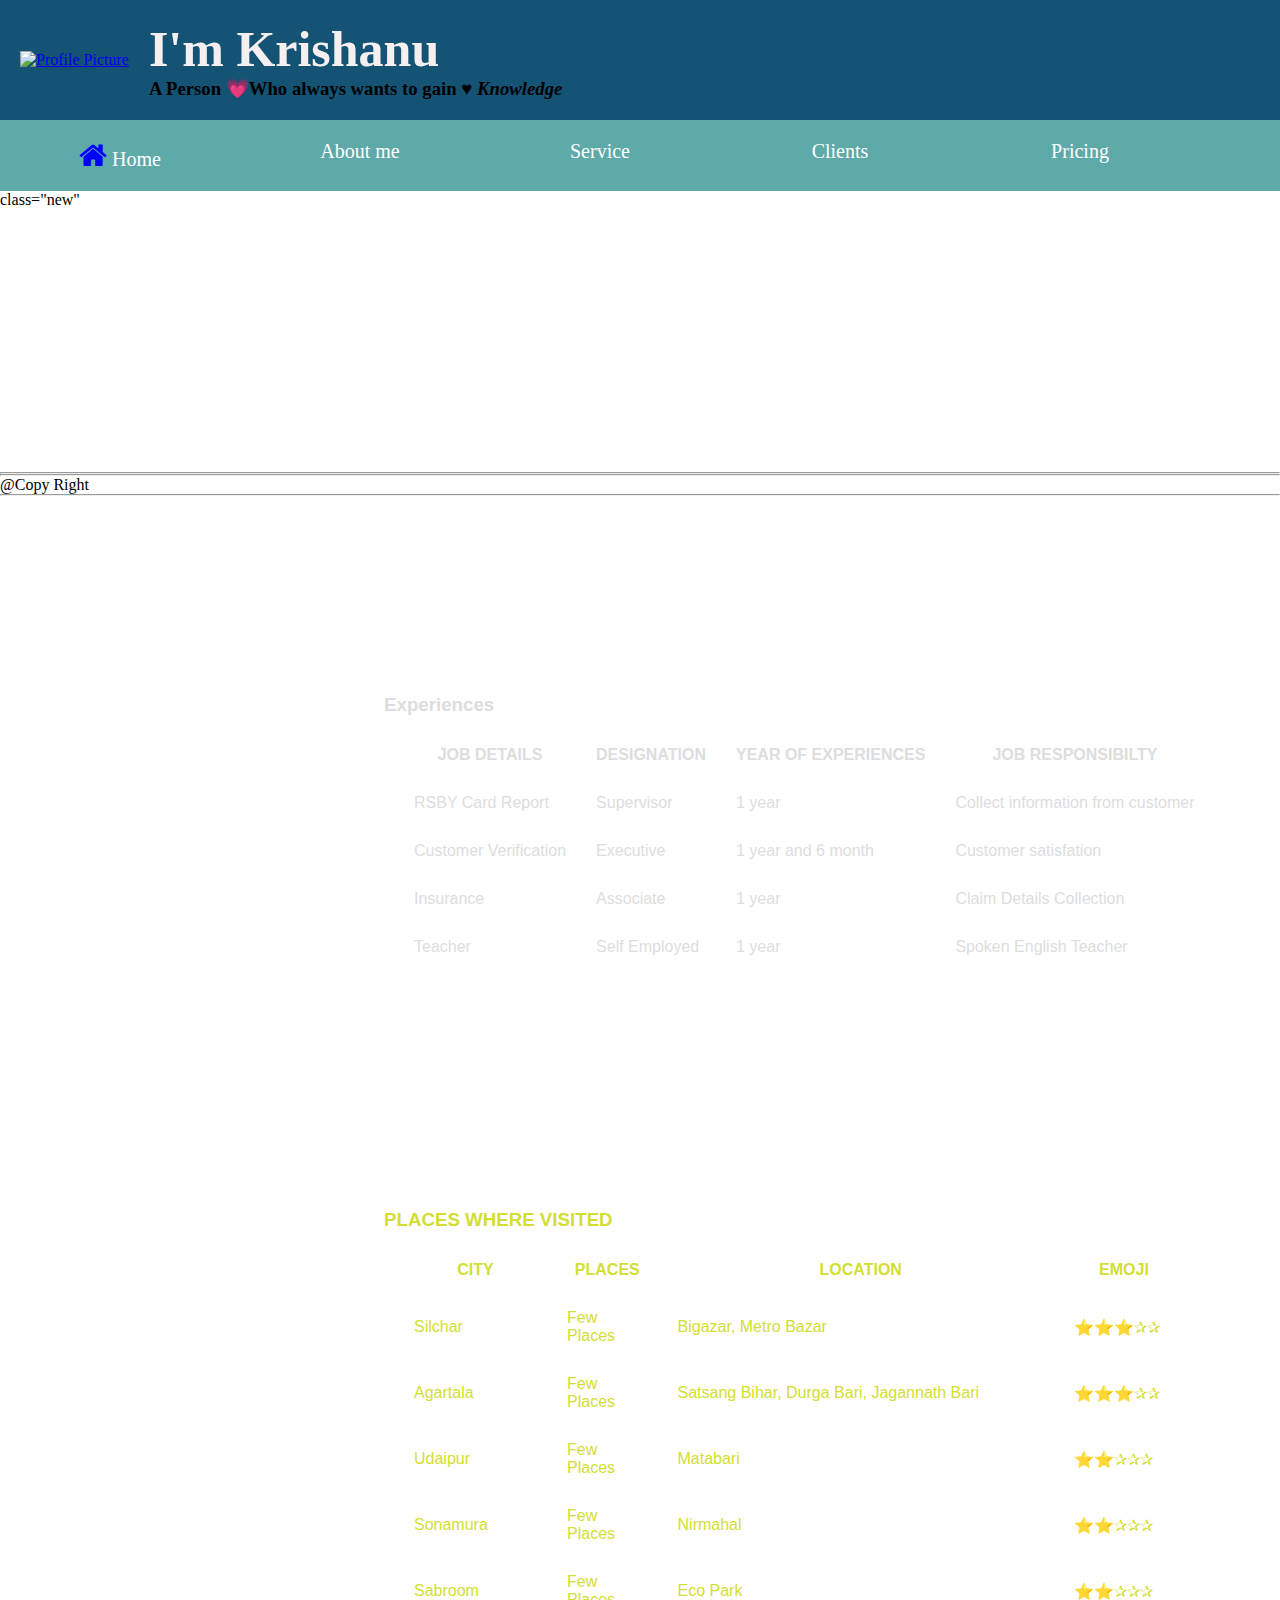
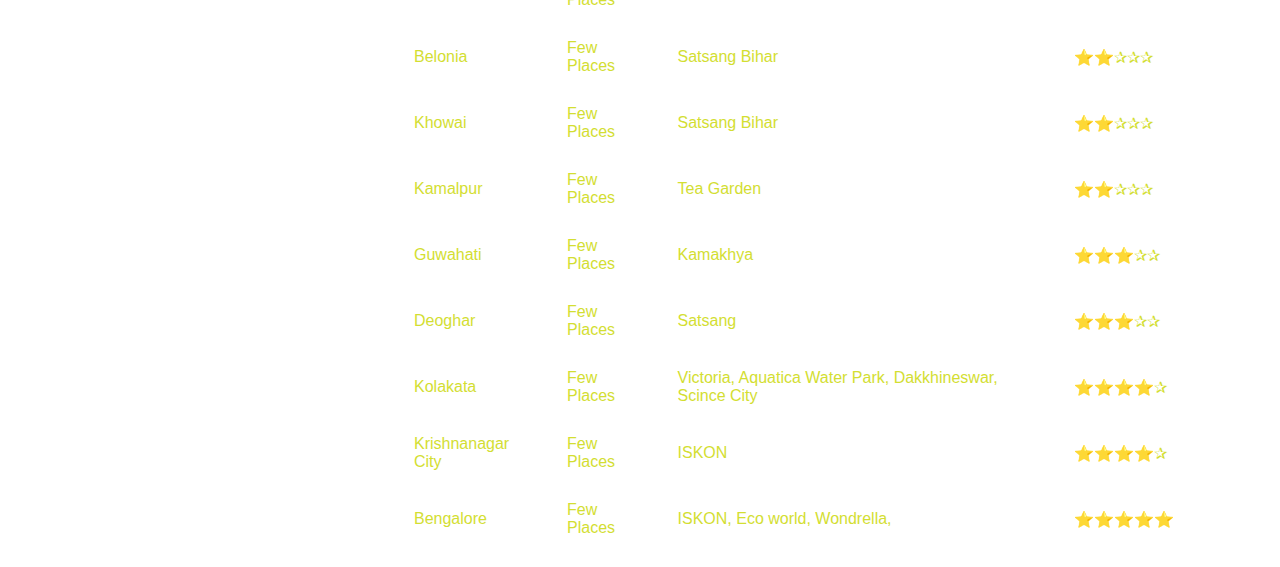
==== index.html @ 76ac1f01 "Add files via upload" ====
<!DOCTYPE html>
<html lang="en" dir="ltr">
  <head>
    <meta charset="utf-8">
<link rel="stylesheet" href="style.css">
<link rel="icon" href="images/fav.ico">
<link rel="stylesheet" href="https://stackpath.bootstrapcdn.com/font-awesome/4.7.0/css/font-awesome.min.css">
<link rel="stylesheet" href="https://github.com/googlefonts/Pacifico">


    <title> Home Page Design</title>
  </head>
  <body id="body">

<div class="top">
  <table cellspacing="20"> <td> <a href="https://www.facebook.com/krishanup1">
    <img src="images/I am.png" alt="Profile Picture" size height="200px" width="200px"></a></td>

  <td><h1 class="myname"> <a href="https://www.facebook.com/krishanup1"> I'm Krishanu</a>    </h1>
  <h3 > <strong>A Person</strong> 💗Who always wants to gain <em>  ♥ Knowledge</em> </h3>
</td>

 </table>

</div>



<div  class="menu" >
<ul  >


  <li > <a href="#"><i class="fa fa-home" aria-hidden="true"; style="color:blue; font-size:30px;"   ></i> Home</a></li>
  <li> <a href="#"> About me</a></li>
      <li> <a href="teacher.html">Service</a></li>
        <li> <a href="YOUTUBER.HTML">Clients</a></li>
          <li> <a href="#">Pricing</a></li>
            <li> <a href="#">Training</a></li>
              <li> <a href="#">Contact</a></li>
</ul>

</div>

<div id="new" >  </div>


class="new" <img src="grud.jpg" alt="">

<div id="middle">
</div>


<div class="Experiences">




  <h3>  Experiences </h3>
  <table cellspacing="30"   >
    <tr> <th> JOB DETAILS </th>   <th>DESIGNATION</th> <th> YEAR OF EXPERIENCES </th>  <th>  JOB RESPONSIBILTY</th> </tr>
    <tr> <td>RSBY Card Report</td> <td>Supervisor</td> <td> 1 year</td> <td> Collect information from customer </td>  </tr>
    <tr> <td> Customer Verification </td> <td>Executive </td>   <td> 1 year and 6 month</td> <td> Customer satisfation</td>  </tr>
  <tr>  <td> Insurance</td>       <td> Associate</td>  <td> 1 year</td>  <td> Claim Details Collection</td> </tr>
    <tr><td>Teacher   </td>     <td> Self Employed</td> <td> 1 year </td> <td> Spoken English Teacher </td>


    </tr>

  </table>
  </div>







  <hr >
  <div id="DETAILS">
  <br> <br>
  <h3> PLACES WHERE VISITED </h3>

  <table class="DETAILS" cellspacing= "30" >
  <tr >  <th> CITY  </th>   <th>PLACES  </th>   <th>LOCATION</th>      <th> EMOJI  </th>

  <tr>

   <td > <a href="https://en.wikipedia.org/wiki/Silchar"> Silchar </a> </td>   <td> Few Places  </td>    <td> Bigazar, Metro Bazar </td>    <td> ⭐⭐⭐✰✰ </td> </tr>
  <tr>
  <td> <a href="https://en.wikipedia.org/wiki/Agartala">Agartala</a>  </td>   <td> Few Places  </td>    <td>  Satsang Bihar, Durga Bari, Jagannath Bari </td>    <td>  ⭐⭐⭐✰✰ </td>
  </tr>
  <td> <a href="https://en.wikipedia.org/wiki/Udaipur,_Tripura">Udaipur</a>  </td>   <td> Few Places  </td>    <td>  Matabari </td> <td>  ⭐⭐✰✰✰ </td>
  </tr>
  <td> <a href="https://en.wikipedia.org/wiki/Sonamura"> Sonamura </a>  </td>   <td> Few Places  </td>    <td>  Nirmahal </td>   <td>  ⭐⭐✰✰✰ </td>
  </tr>
  <tr>
  <td> <a href="https://en.wikipedia.org/wiki/Sabroom"> Sabroom</a>  </td>   <td>  Few Places </td>    <td>  Eco Park </td>   <td> ⭐⭐✰✰✰   </td>
  </tr>
  <tr>
  <td><a href="https://en.wikipedia.org/wiki/Belonia,_India">   Belonia </a>  </td>   <td> Few Places </td>    <td> Satsang Bihar  </td>    <td> ⭐⭐✰✰✰  </td>
  </tr>
  <td><a href="https://en.wikipedia.org/wiki/Khowai">Khowai</a>  </td>   <td> Few Places </td>    <td> Satsang Bihar  </td>    <td> ⭐⭐✰✰✰   </td>
  </tr>
  <tr>
  <td> <a href="https://en.wikipedia.org/wiki/Kamalpur,_Tripura">Kamalpur</a> </td>   <td> Few Places  </td>    <td> Tea Garden  </td>   <td> ⭐⭐✰✰✰  </td>
  </tr>

  <tr>
  <td> <a href="https://en.wikipedia.org/wiki/Guwahati">Guwahati</a> </td>   <td> Few Places </td>    <td> <a href="https://en.wikipedia.org/wiki/Kamakhya_Temple">Kamakhya</a>  </td>    <td> ⭐⭐⭐✰✰  </td>
  </tr>

  <tr>
  <td><a href="https://en.wikipedia.org/wiki/Deoghar">Deoghar</a>  </td>   <td>Few Places </td>    <td> <a href="https://en.wikipedia.org/wiki/Satsang_(Deoghar)">Satsang</a>   </td>     <td> ⭐⭐⭐✰✰  </td>
  </tr>


  <tr>
  <td> <a href="https://en.wikipedia.org/wiki/Kolkata">Kolakata</a> </td>   <td> Few Places </td>
    <td> <a href="https://en.wikipedia.org/wiki/Victoria_Memorial,_Kolkata">Victoria,</a>
    <a href="http://www.aquaticaindia.in/">Aquatica Water Park,</a>
  <a href="https://en.wikipedia.org/wiki/Dakshineswar_Kali_Temple"> Dakkhineswar,</a>

  <a href="https://sciencecitykolkata.org.in/">Scince City </a>
     </td>  <td> ⭐⭐⭐⭐✰  </td>
      </tr>




  <tr>
  <td><a href="https://en.wikipedia.org/wiki/Krishnanagar,_Nadia">Krishnanagar City</a>  </td>   <td> Few Places  </td>
   <td> <a href="https://en.wikipedia.org/wiki/International_Society_for_Krishna_Consciousness">ISKON</a>  </td>   <td> ⭐⭐⭐⭐✰  </td>
  </tr>
  <tr>
  <td><a href="https://en.wikipedia.org/wiki/Bangalore">Bengalore</a>  </td>   <td> Few Places  </td>    <td> <a href="https://www.google.com/search?q=ISKCON+Bangalore&rlz=1C1ASUM_enIN915IN915&sxsrf=ALeKk03NAHDr-pM4ymOs7JSjMNIhiBcyPw:1598800017486&source=lnms&tbm=isch&sa=X&ved=2ahUKEwivre-YmsPrAhU97XMBHWz6AYMQ_AUoAXoECCAQAw&biw=1920&bih=937">ISKON,</a>

     Eco world, Wondrella,   </td>   <td> ⭐⭐⭐⭐⭐  </td>
  </tr>

  </table>
</div>
  <hr>





  <p>@Copy Right </p>

  <hr>







  </body>
</html>
---- style.css ----
*
{padding: 0;
  margin: 0;}


body{background-image:url(images/123456.png);

}

ul{ display: inline-flex;;}


div table td h1  a{  text-decoration: none;
  font-family:cursive;
color: #f5efef;
font-size: 50px;
}



 div li a {
   color: #fff;
  text-decoration: none;
 }




/******Class Selector***/


.top{background-color: #145374 ;
background-size: auto;
}

.myname:hover{ border-radius: 5px;
  bor
 background: #fc8210;
}
.myname{display: inline;}

 .menu {
   background-color: #5eaaa8 ;
 background-size: auto;
   font-size:20px;
   text-align: center;
   text-underline-position: none;

 }
 .menu ul{
   list-style: none;  font-family: cursive;  }


.menu ul li {
   width: 200px;
  margin: 5px;
  padding: 15px;
}

.menu ul li:hover
 {border-radius: 5px;
  background: #e11d74;

}


#new{ background-image:url(images/12345.png);
background-size: cover;
height: 500px;
width: 50%;
position: absolute;
border-radius: 20px;
}



#middle{ background-image:url(images/1.jpg);
background-size: cover;
height: 500px;
width: 50%;
position:  absolute;
top: 315px;
left:50%;
border-radius: 20px;
}

.table tr { text-decoration: none;

}


.Experiences{ background-image:url(images/111.jpg);
  position:   relative;
  top: 485px;
  right: 0px;
  padding-left: 30%;
  height: 263px;
  border-radius: 20px;
}

.Experiences{  font-family: sans-serif  ;

color: #dddddd;

}



#DETAILS {position:  absolute;

  background-color: ;
  top: 1173px;
  left: 30%;
  width: 820px;

}



#DETAILS{  font-family: sans-serif  ;
color: #d3de32;

}


#DETAILS a { text-decoration: none; font-family:  sans-serif ;
color: #d3de32;



}

/* IDEA:  */
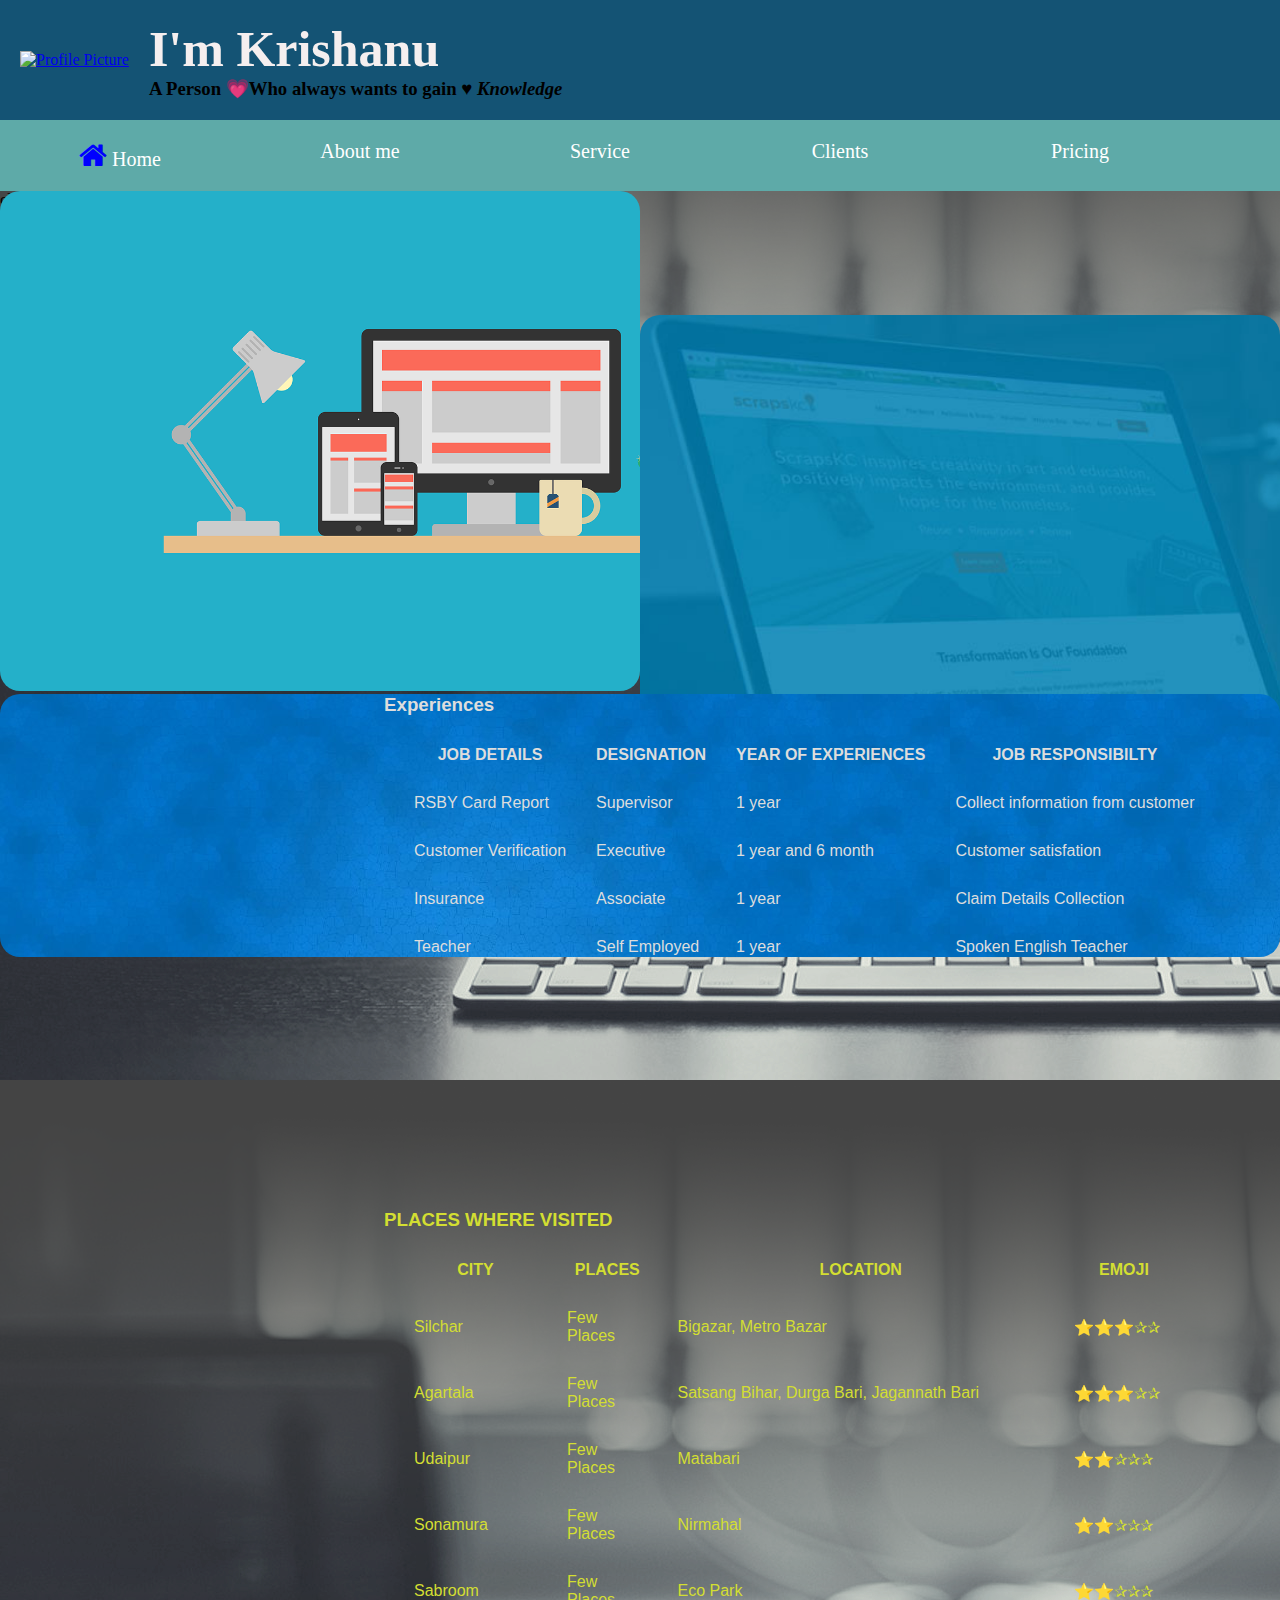
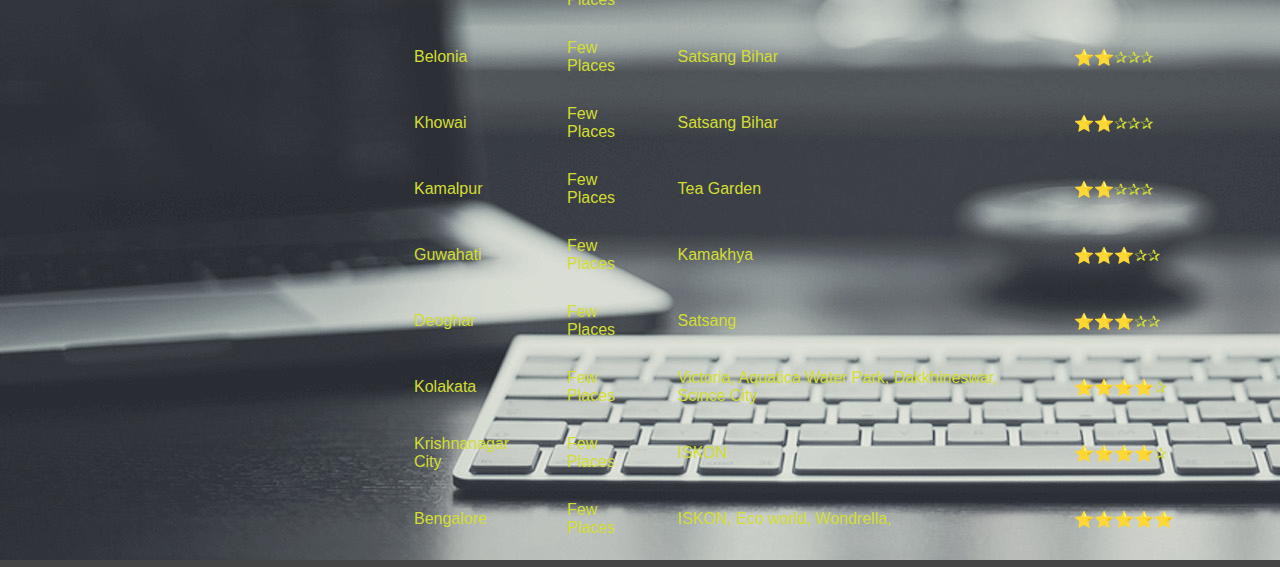
==== commit ae913410: "Update index.html" ====
--- a/index.html
+++ b/index.html
@@ -3,7 +3,7 @@
   <head>
     <meta charset="utf-8">
 <link rel="stylesheet" href="style.css">
-<link rel="icon" href="images/fav.ico">
+<link rel="icon" href="fav.ico">
 <link rel="stylesheet" href="https://stackpath.bootstrapcdn.com/font-awesome/4.7.0/css/font-awesome.min.css">
 <link rel="stylesheet" href="https://github.com/googlefonts/Pacifico">
 
@@ -14,7 +14,7 @@
 
 <div class="top">
   <table cellspacing="20"> <td> <a href="https://www.facebook.com/krishanup1">
-    <img src="images/I am.png" alt="Profile Picture" size height="200px" width="200px"></a></td>
+    <img src="I am.png" alt="Profile Picture" size height="200px" width="200px"></a></td>
 
   <td><h1 class="myname"> <a href="https://www.facebook.com/krishanup1"> I'm Krishanu</a>    </h1>
   <h3 > <strong>A Person</strong> 💗Who always wants to gain <em>  ♥ Knowledge</em> </h3>
--- a/style.css
+++ b/style.css
@@ -3,7 +3,7 @@
   margin: 0;}
 
 
-body{background-image:url(images/123456.png);
+body{background-image:url(123456.png);
 
 }
 
@@ -64,7 +64,7 @@
 }
 
 
-#new{ background-image:url(images/12345.png);
+#new{ background-image:url(12345.png);
 background-size: cover;
 height: 500px;
 width: 50%;
@@ -74,7 +74,7 @@
 
 
 
-#middle{ background-image:url(images/1.jpg);
+#middle{ background-image:url(1.jpg);
 background-size: cover;
 height: 500px;
 width: 50%;
@@ -89,7 +89,7 @@
 }
 
 
-.Experiences{ background-image:url(images/111.jpg);
+.Experiences{ background-image:url(111.jpg);
   position:   relative;
   top: 485px;
   right: 0px;
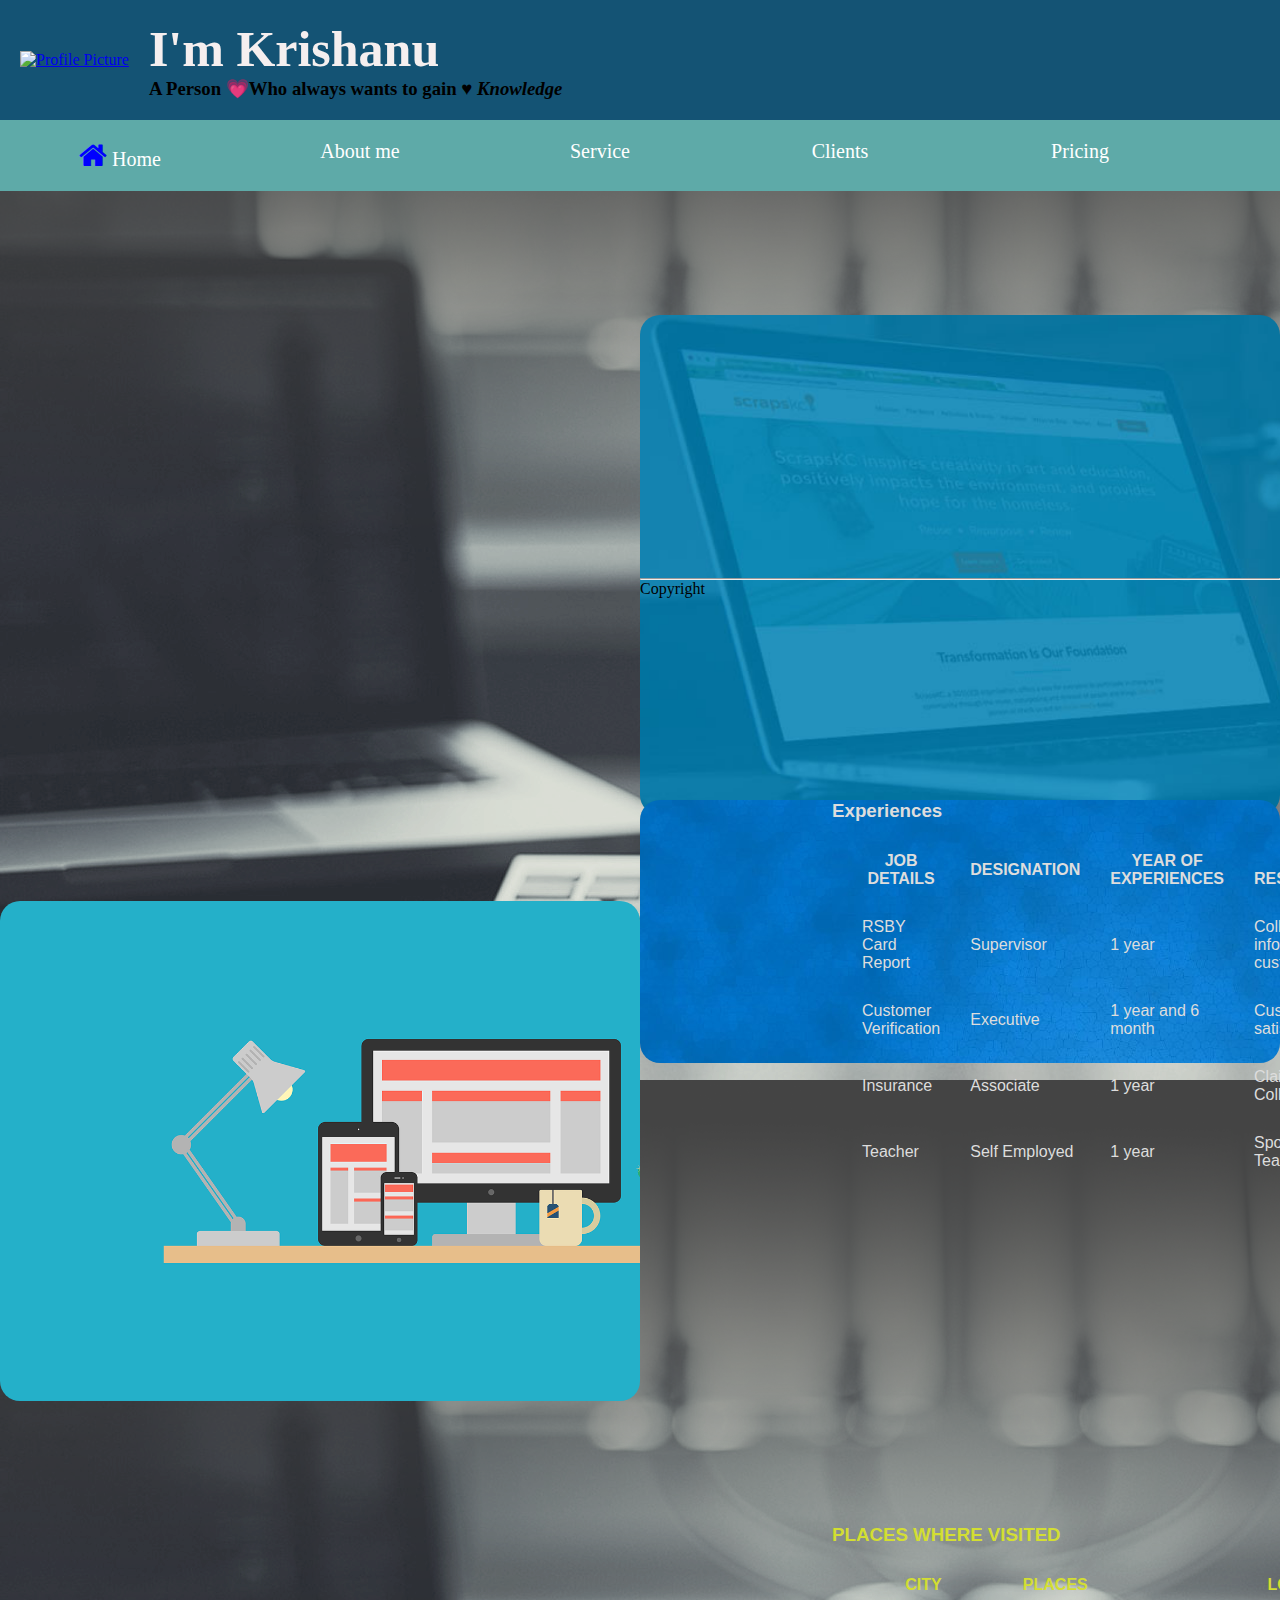
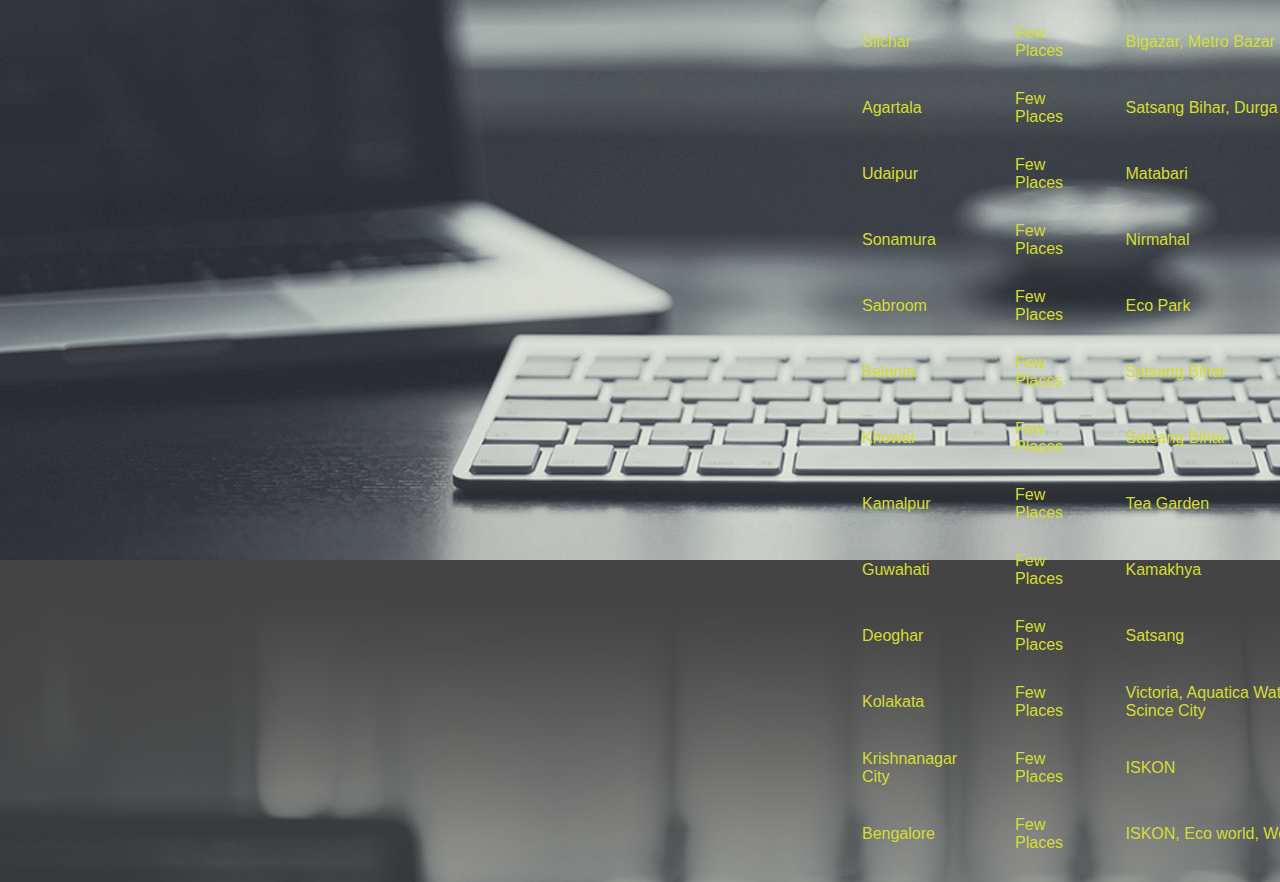
==== commit df77fb69: "Update index.html" ====
--- a/index.html
+++ b/index.html
@@ -3,7 +3,7 @@
   <head>
     <meta charset="utf-8">
 <link rel="stylesheet" href="style.css">
-<link rel="icon" href="fav.ico">
+<link rel="icon" href="images/fav.ico">
 <link rel="stylesheet" href="https://stackpath.bootstrapcdn.com/font-awesome/4.7.0/css/font-awesome.min.css">
 <link rel="stylesheet" href="https://github.com/googlefonts/Pacifico">
 
@@ -14,7 +14,7 @@
 
 <div class="top">
   <table cellspacing="20"> <td> <a href="https://www.facebook.com/krishanup1">
-    <img src="I am.png" alt="Profile Picture" size height="200px" width="200px"></a></td>
+    <img src="images/I am.png" alt="Profile Picture" size height="200px" width="200px"></a></td>
 
   <td><h1 class="myname"> <a href="https://www.facebook.com/krishanup1"> I'm Krishanu</a>    </h1>
   <h3 > <strong>A Person</strong> 💗Who always wants to gain <em>  ♥ Knowledge</em> </h3>
@@ -25,8 +25,10 @@
 </div>
 
 
+<nav class="navbar">
 
-<div  class="menu" >
+
+<div id="menu"  class="menu" >
 <ul  >
 
 
@@ -40,19 +42,42 @@
 </ul>
 
 </div>
+</nav>
+
+
+<section>
+<br><br>
+
+<div class="video">
+
+<div class="video 1">
+
+
+   <iframe width="560" height="315" src="https://www.youtube.com/embed/rcsoGWDdR3Y" frameborder="0" allow="accelerometer; autoplay; clipboard-write; encrypted-media; gyroscope; picture-in-picture" allowfullscreen></iframe>
+
+</div>
+
+ <div class="video 2">
+
+<iframe width="560" height="315" src="https://www.youtube.com/embed/GtAegMHAsks" frameborder="0" allow="accelerometer; autoplay; clipboard-write; encrypted-media; gyroscope; picture-in-picture" allowfullscreen></iframe>
+</div>
+</div>
+</section>
+
+<br><br>
+
 
 <div id="new" >  </div>
 
-
-class="new" <img src="grud.jpg" alt="">
-
 <div id="middle">
-</div>
 
 
-<div class="Experiences">
 
 
+
+
+
+<div class="Experiences" >
 
 
   <h3>  Experiences </h3>
@@ -68,14 +93,13 @@
 
   </table>
   </div>
+  <hr >
 
 
 
+<section>
 
 
-
-
-  <hr >
   <div id="DETAILS">
   <br> <br>
   <h3> PLACES WHERE VISITED </h3>
@@ -139,18 +163,18 @@
 
   </table>
 </div>
-  <hr>
+</section>
 
 
 
 
 
-  <p>@Copy Right </p>
+<section>
+  <p class="Copyright">   Copyright
+  </p>
 
-  <hr>
-
-
-
+</div>
+</section>
 
 
 
--- a/style.css
+++ b/style.css
@@ -30,7 +30,7 @@
 
 
 .top{background-color: #145374 ;
-background-size: auto;
+background-size:100%;
 }
 
 .myname:hover{ border-radius: 5px;
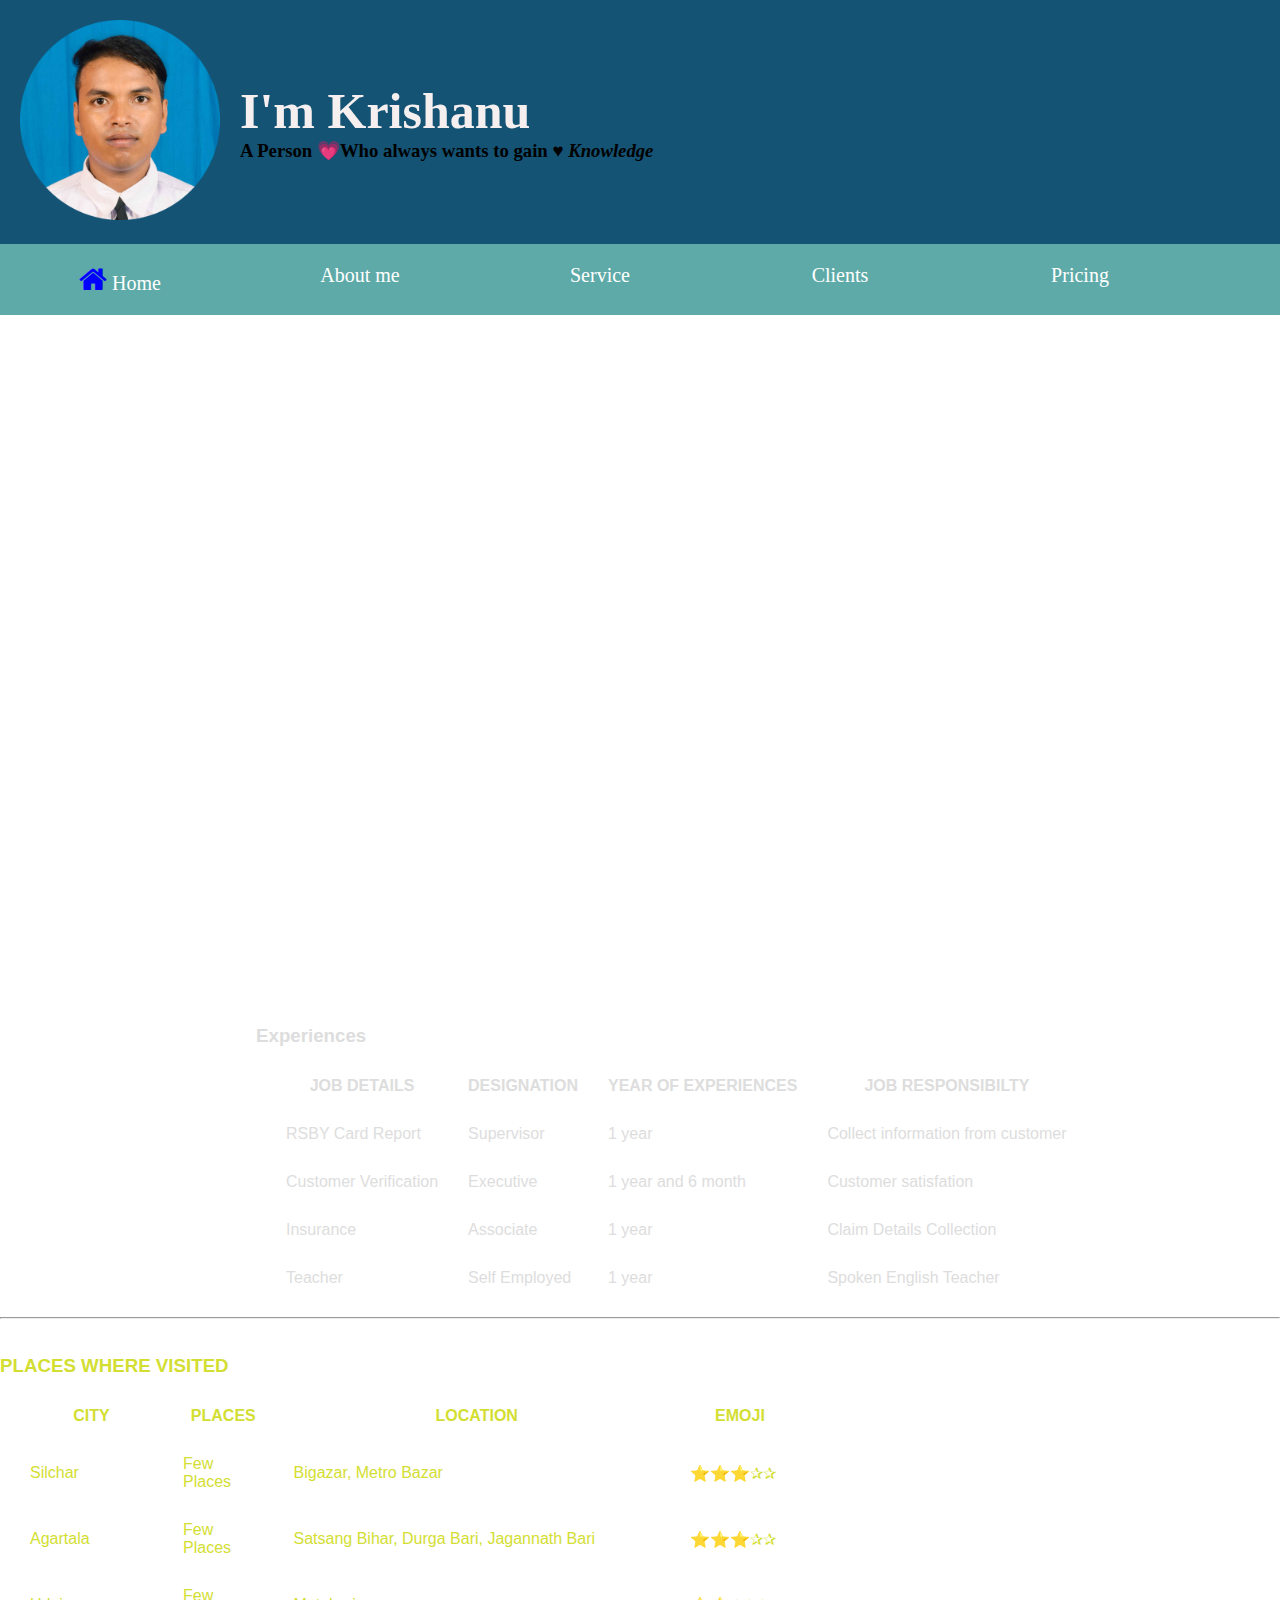
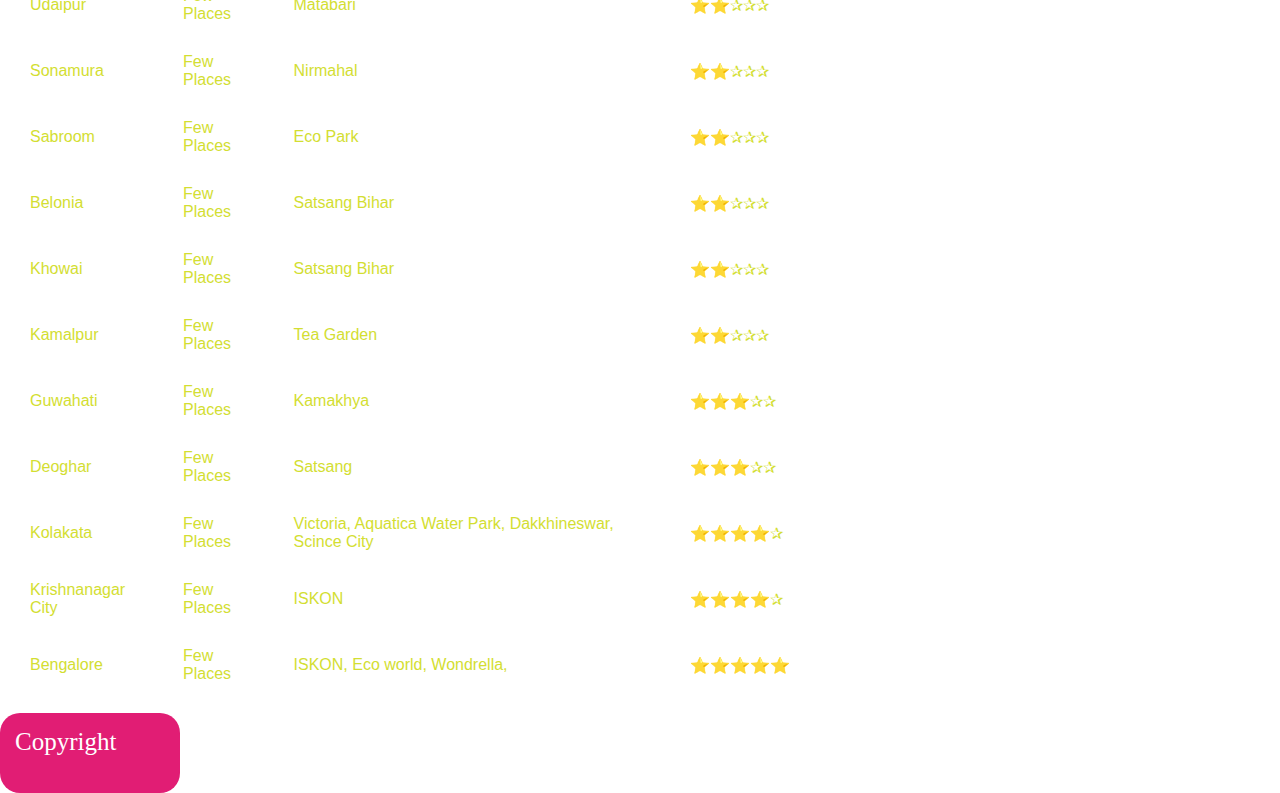
==== commit 439a90f1: "Update index.html" ====
--- a/index.html
+++ b/index.html
@@ -3,7 +3,7 @@
   <head>
     <meta charset="utf-8">
 <link rel="stylesheet" href="style.css">
-<link rel="icon" href="images/fav.ico">
+<link rel="icon" href="fav.ico">
 <link rel="stylesheet" href="https://stackpath.bootstrapcdn.com/font-awesome/4.7.0/css/font-awesome.min.css">
 <link rel="stylesheet" href="https://github.com/googlefonts/Pacifico">
 
@@ -14,7 +14,7 @@
 
 <div class="top">
   <table cellspacing="20"> <td> <a href="https://www.facebook.com/krishanup1">
-    <img src="images/I am.png" alt="Profile Picture" size height="200px" width="200px"></a></td>
+    <img src="I am.png" alt="Profile Picture" size height="200px" width="200px"></a></td>
 
   <td><h1 class="myname"> <a href="https://www.facebook.com/krishanup1"> I'm Krishanu</a>    </h1>
   <h3 > <strong>A Person</strong> 💗Who always wants to gain <em>  ♥ Knowledge</em> </h3>
--- a/style.css
+++ b/style.css
@@ -3,16 +3,21 @@
   margin: 0;}
 
 
-body{background-image:url(123456.png);
+body{background-image:url(images/123456.png);
 
 }
 
 ul{ display: inline-flex;;}
 
+#menu{width: 100%;
+
+
+}
 
 div table td h1  a{  text-decoration: none;
   font-family:cursive;
 color: #f5efef;
+
 font-size: 50px;
 }
 
@@ -26,22 +31,21 @@
 
 
 
-/******Class Selector***/
 
 
 .top{background-color: #145374 ;
-background-size:100%;
+background-size: auto;
 }
 
 .myname:hover{ border-radius: 5px;
-  bor
+
  background: #fc8210;
 }
 .myname{display: inline;}
 
  .menu {
    background-color: #5eaaa8 ;
- background-size: auto;
+ background-size:  cover;
    font-size:20px;
    text-align: center;
    text-underline-position: none;
@@ -63,38 +67,32 @@
 
 }
 
+.navbar{position:  ;}
+.table tr { text-decoration: none;
 
-#new{ background-image:url(12345.png);
-background-size: cover;
-height: 500px;
-width: 50%;
-position: absolute;
-border-radius: 20px;
+}
+.video {  padding-left:150px; display: inline; }
+.video { padding-top: 20px;
+
+}
+.video 1 { position: ;
 }
 
 
+.video 2 { }
 
-#middle{ background-image:url(1.jpg);
-background-size: cover;
-height: 500px;
-width: 50%;
-position:  absolute;
-top: 315px;
-left:50%;
-border-radius: 20px;
-}
 
-.table tr { text-decoration: none;
+.Experiences {
 
 }
 
 
-.Experiences{ background-image:url(111.jpg);
-  position:   relative;
-  top: 485px;
+.Experiences{ background-image:url(images/111.jpg);
+  position:   ;
+  top: ;
   right: 0px;
-  padding-left: 30%;
-  height: 263px;
+  padding-left:20%;
+  height: ;
   border-radius: 20px;
 }
 
@@ -106,7 +104,7 @@
 
 
 
-#DETAILS {position:  absolute;
+#DETAILS {position:  ;
 
   background-color: ;
   top: 1173px;
@@ -125,9 +123,44 @@
 
 #DETAILS a { text-decoration: none; font-family:  sans-serif ;
 color: #d3de32;
+}
 
 
+.Copyright{
+  background-color:  #e11d74;
+    color: #fff;
+    width: 150px;
+    height: 50px;
+    border-radius: 20px;
+  }
+
+.Copyright{ font-family: cursive;  font-size: 25px;
+  padding: 15px;
+
+}
+
+.Copyright p a:hover { color: blue;
 
 }
 
 /* IDEA:  */
+
+/******Class Selector #new{ background-image:url(images/12345.png);
+background-size: cover;
+height: 500px;
+width: 50%;
+position: absolute;
+border-radius: 20px;
+}
+
+
+
+#middle{ background-image:url(images/1.jpg);
+background-size: cover;
+height: 500px;
+width: 50%;
+position:  absolute;
+top: 325px;
+left:50%;
+border-radius: 20px;
+}***/
